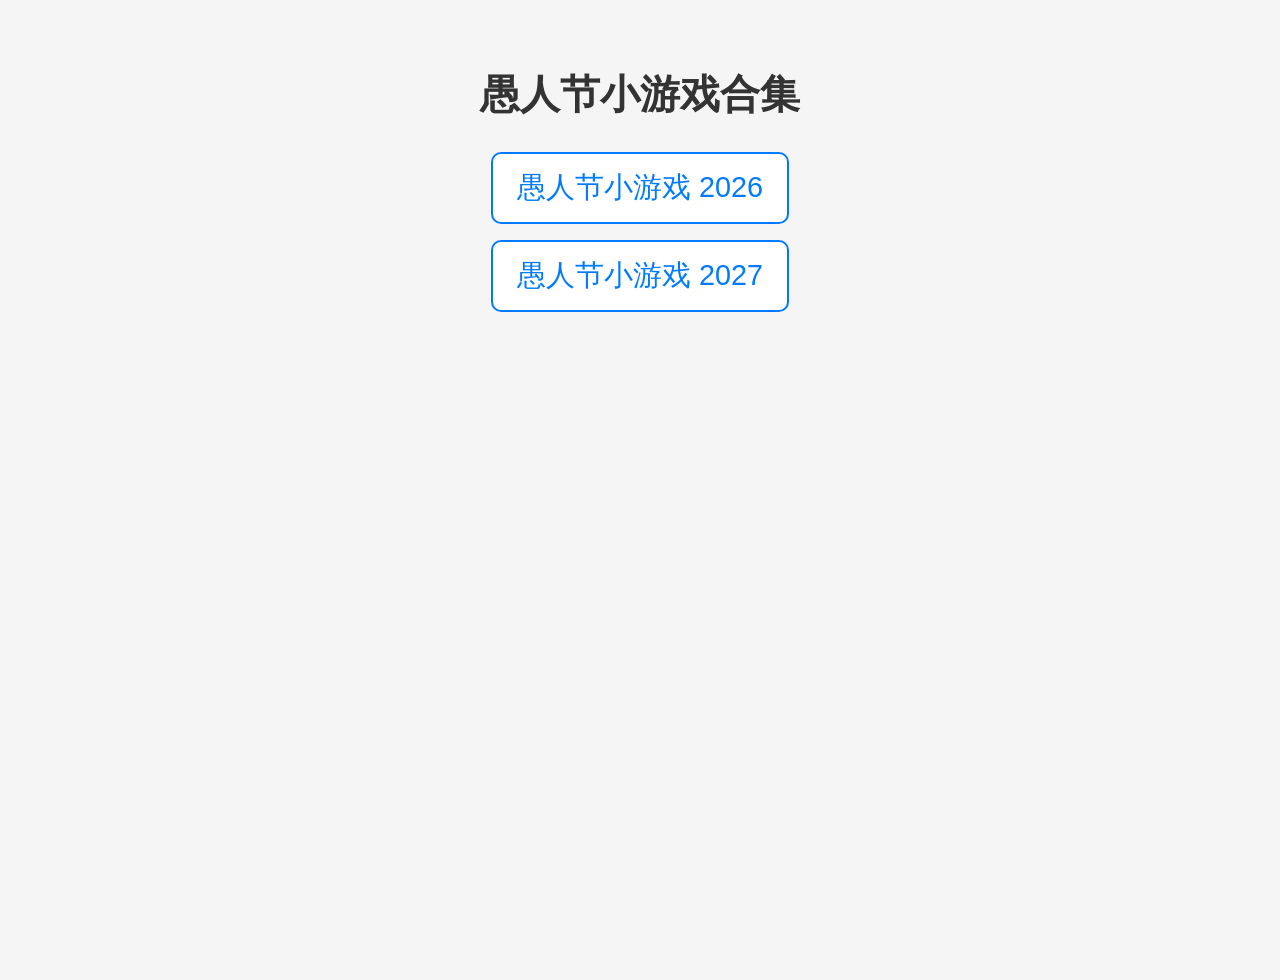
==== index.html @ d9cc05b7 "update" ====
<!DOCTYPE html>
<html lang="zh-CN">
<head>
    <meta charset="UTF-8">
    <title>愚人节小游戏合集</title>
    <style>
        body {
            font-family: "Microsoft YaHei", Arial, sans-serif;
            margin: 0;
            padding: 40px 20px;
            background-color: #f5f5f5;
            display: flex;
            flex-direction: column;
            align-items: center;
            min-height: 100vh;
        }
        h1 {
            color: #333;
            font-size: 2.5rem; /* 更大的标题 */
            margin-bottom: 30px;
            text-align: center;
        }
        .game-links {
            display: flex;
            flex-direction: column;
            gap: 16px;
            max-width: 600px;
            width: 100%;
            align-items: center;
        }
        .game-links a {
            text-decoration: none;
            color: #007BFF;
            font-size: 1.8rem; /* 更大的链接文字 */
            padding: 14px 24px;
            border: 2px solid #007BFF;
            border-radius: 10px;
            background-color: #fff;
            transition: all 0.2s ease;
            width: fit-content;
            text-align: center;
        }
        .game-links a:hover {
            background-color: #e6f2ff;
            transform: scale(1.03);
        }
    </style>
</head>
<body>
<h1>愚人节小游戏合集</h1>
<div class="game-links" id="linksContainer"></div>

<script>
        const startYear = 2026;
        const endYear = 2027;

        const container = document.getElementById('linksContainer');
        // 获取当前页面的基础 URL（不含文件名）
        const pathParts = window.location.pathname.split('/').slice(0, -1);
        const basePath = window.location.origin + pathParts.join('/') + '/';

        for (let year = startYear; year <= endYear; year++) {
            const link = document.createElement('a');
            link.href = basePath + year;
            link.target = '_blank';
            link.textContent = `愚人节小游戏 ${year}`;
            container.appendChild(link);
        }
    </script>
</body>
</html>
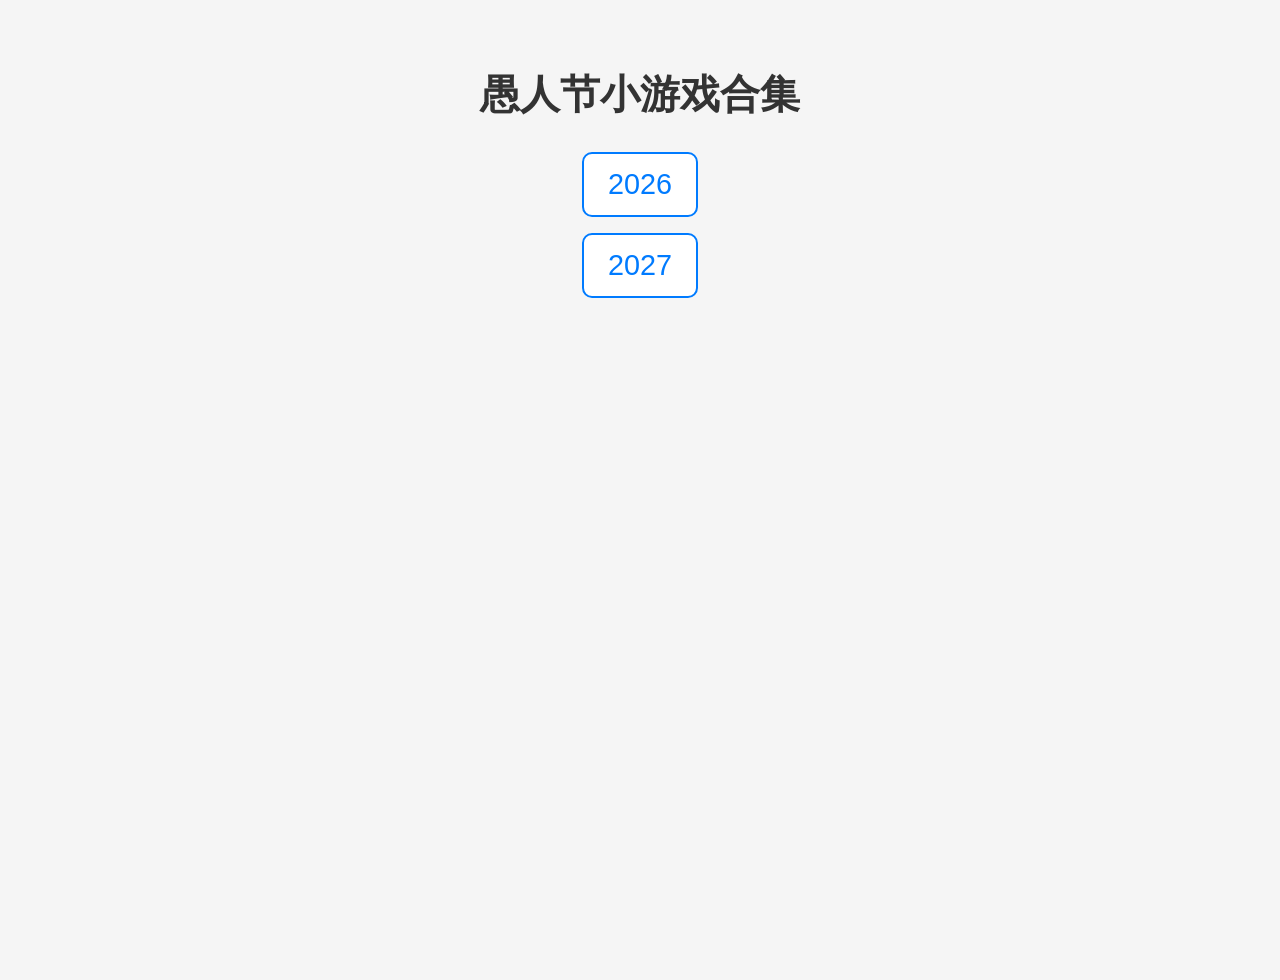
==== commit 69aab4e3: "update" ====
--- a/index.html
+++ b/index.html
@@ -63,7 +63,7 @@
             const link = document.createElement('a');
             link.href = basePath + year;
             link.target = '_blank';
-            link.textContent = `愚人节小游戏 ${year}`;
+            link.textContent = `${year}`;
             container.appendChild(link);
         }
     </script>
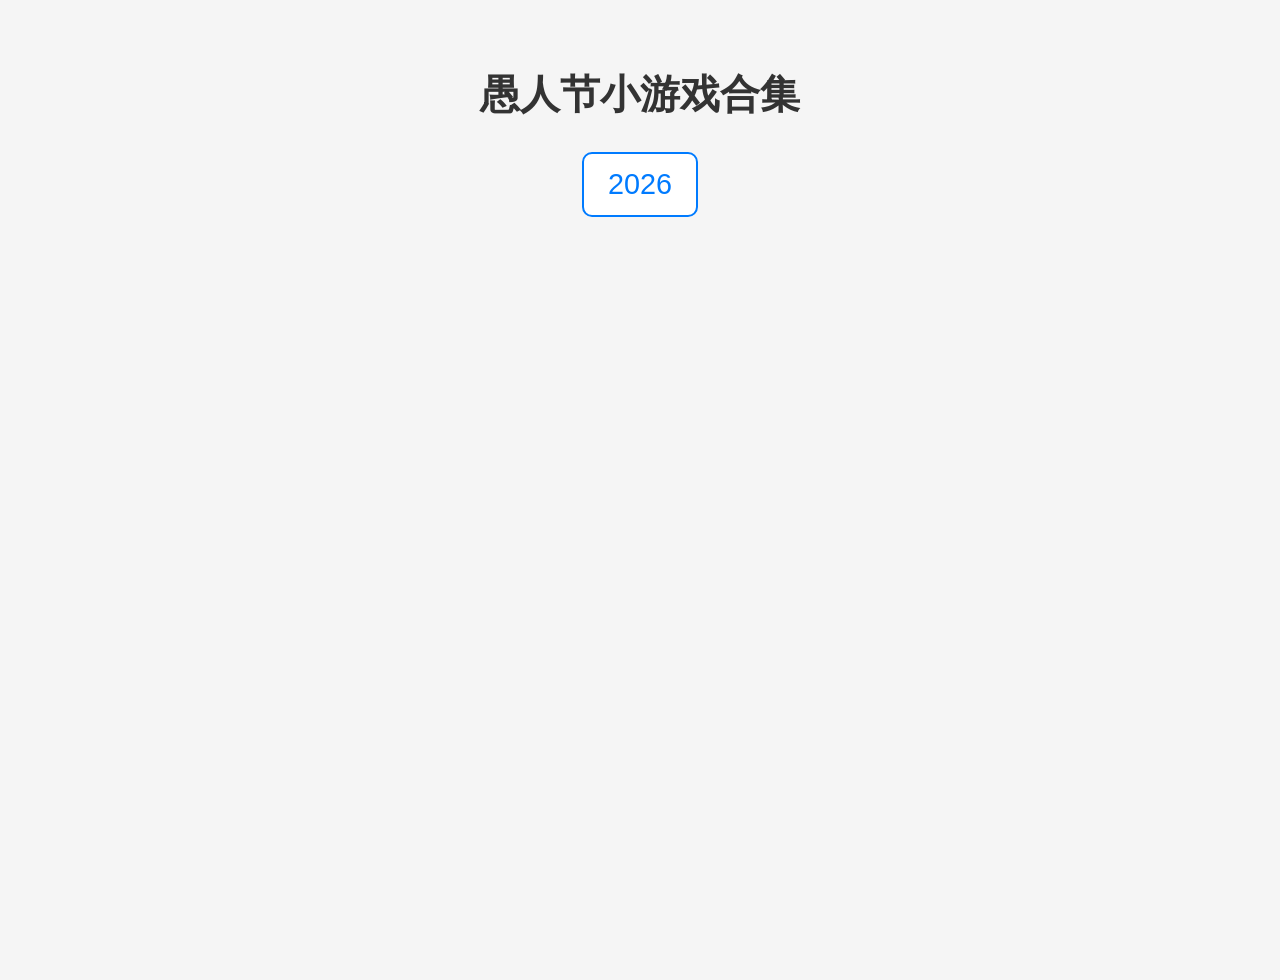
==== commit 80ef948e: "update" ====
--- a/index.html
+++ b/index.html
@@ -50,16 +50,25 @@
 <h1>愚人节小游戏合集</h1>
 <div class="game-links" id="linksContainer"></div>
 
-<script>
+    <script>
         const startYear = 2026;
-        const endYear = 2027;
+        const skippedYears = new Set([]);
+
+        const now = new Date();
+        let endYear;
+        if (now.getMonth() > 2 || (now.getMonth() === 2 && now.getDate() === 31 && now.getHours() >= 20)) {
+            endYear = now.getFullYear();
+        } else {
+            endYear = now.getFullYear() - 1;
+        }
+        endYear = Math.max(endYear, startYear);
 
         const container = document.getElementById('linksContainer');
-        // 获取当前页面的基础 URL（不含文件名）
         const pathParts = window.location.pathname.split('/').slice(0, -1);
         const basePath = window.location.origin + pathParts.join('/') + '/';
 
         for (let year = startYear; year <= endYear; year++) {
+            if (skippedYears.has(year)) continue;
             const link = document.createElement('a');
             link.href = basePath + year;
             link.target = '_blank';
